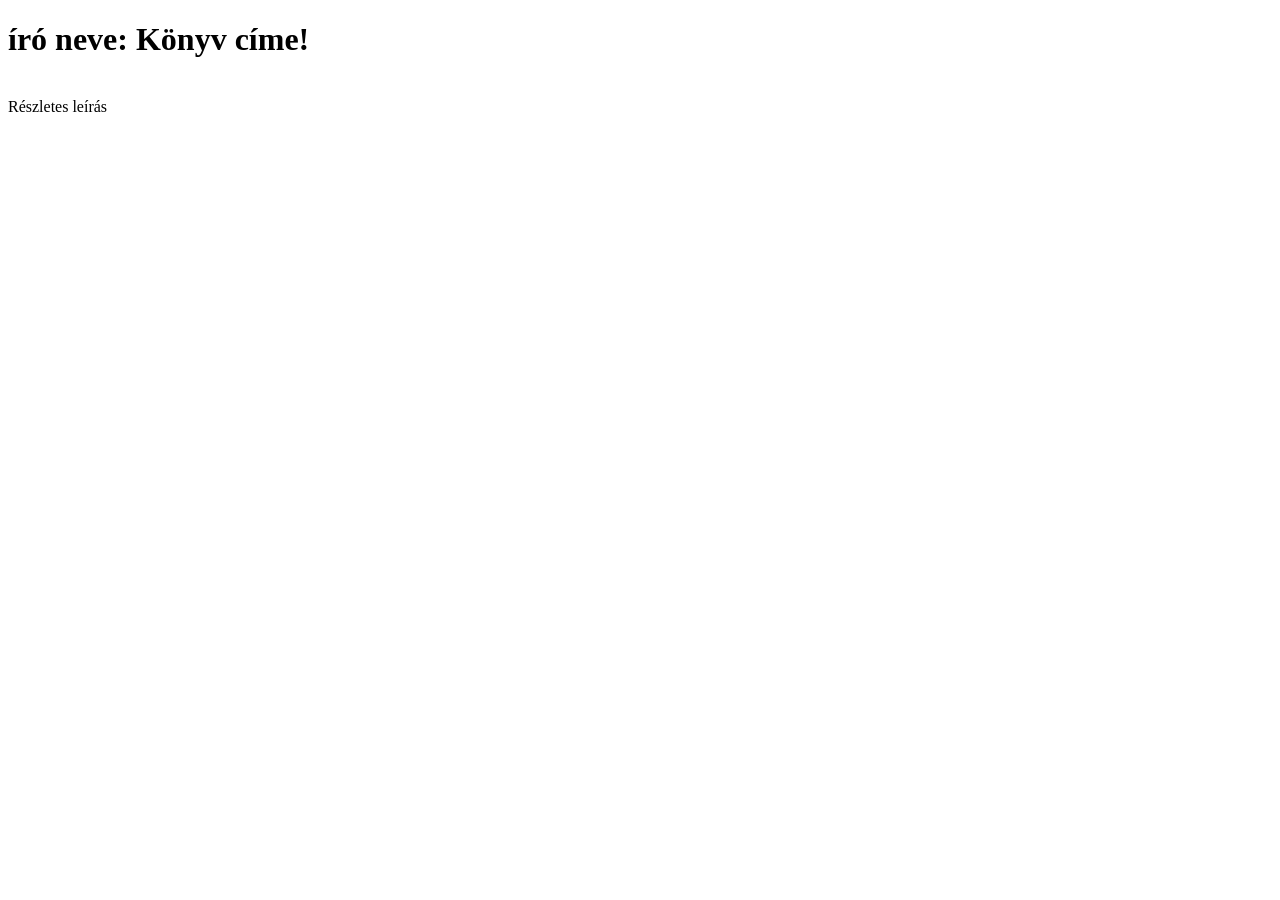
==== Booker/src/main/resources/templates/book.html @ d8579d46 "Moly integráció API-n keresztül" ====
<!DOCTYPE html>
<html xmlns:th="http://www.thymeleaf.org" layout:decorator="layouts/main">
	<head>
	<meta charset="utf-8">
	</head>
	<div id="content1" layout:fragment="content">	
		<div class="container">
			<div id="title">
				<h1>
					<span th:utext="${book.author}">író neve</span>:
					<span th:utext="${book.title}">Könyv címe!</span>
				</h1>
			</div>
			
			<div th:if="${detailed == true}" id="detailed info">
				<div id="cover"><img th:src="${image}"></div>
				<div id="desc" th:utext="${description}">Részletes leírás</div>
			</div>
		</div>		

	</div>
			</html>
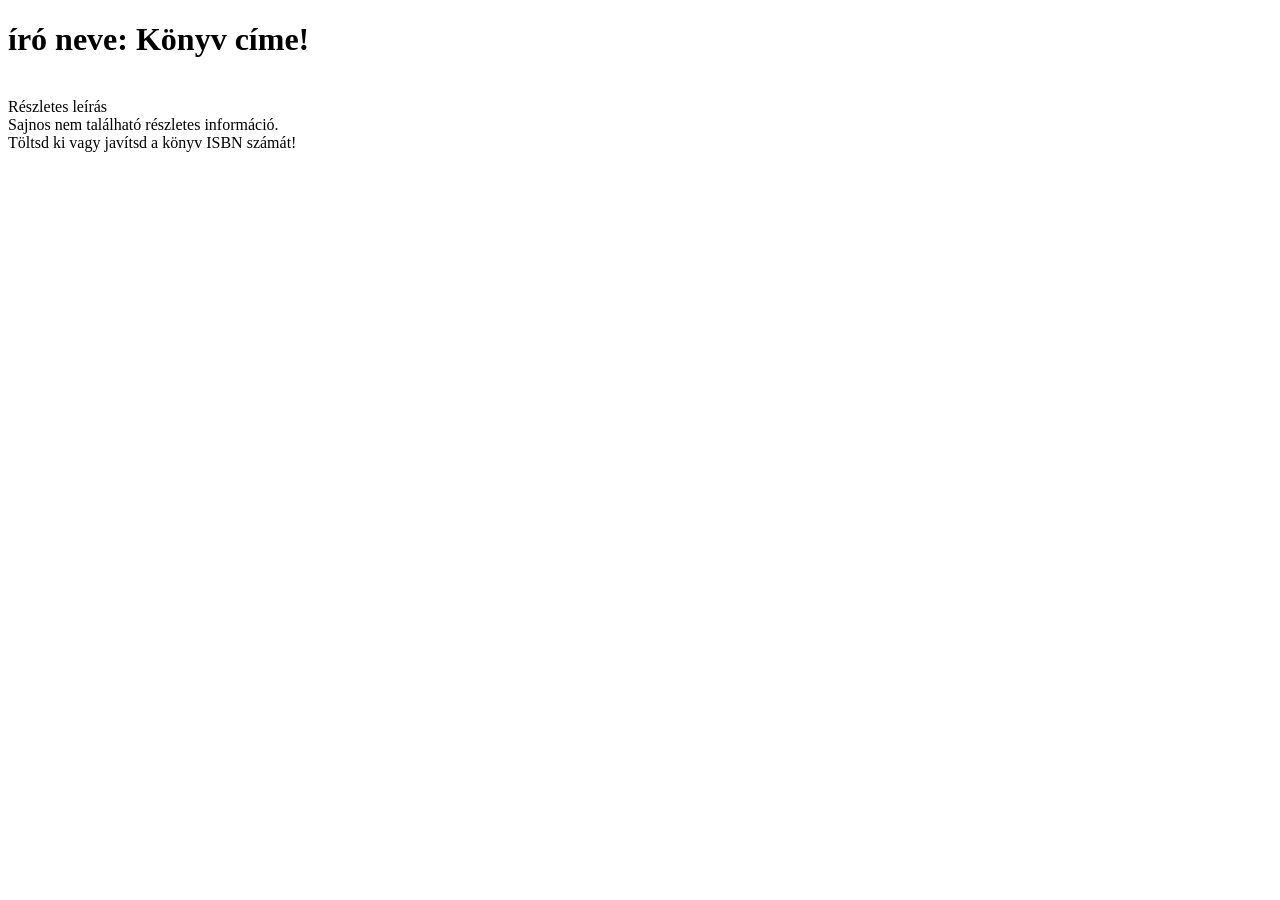
==== commit bedfa273: "Apróbb refactorok" ====
--- a/Booker/src/main/resources/templates/book.html
+++ b/Booker/src/main/resources/templates/book.html
@@ -16,6 +16,10 @@
 				<div id="cover"><img th:src="${image}"></div>
 				<div id="desc" th:utext="${description}">Részletes leírás</div>
 			</div>
+			<div th:if="${detailed == false}" id="detailed info">
+				<div id="desc">Sajnos nem található részletes információ.</div>
+				<div id="desc">Töltsd ki vagy javítsd a könyv ISBN számát!</div>
+			</div>
 		</div>		
 
 	</div>
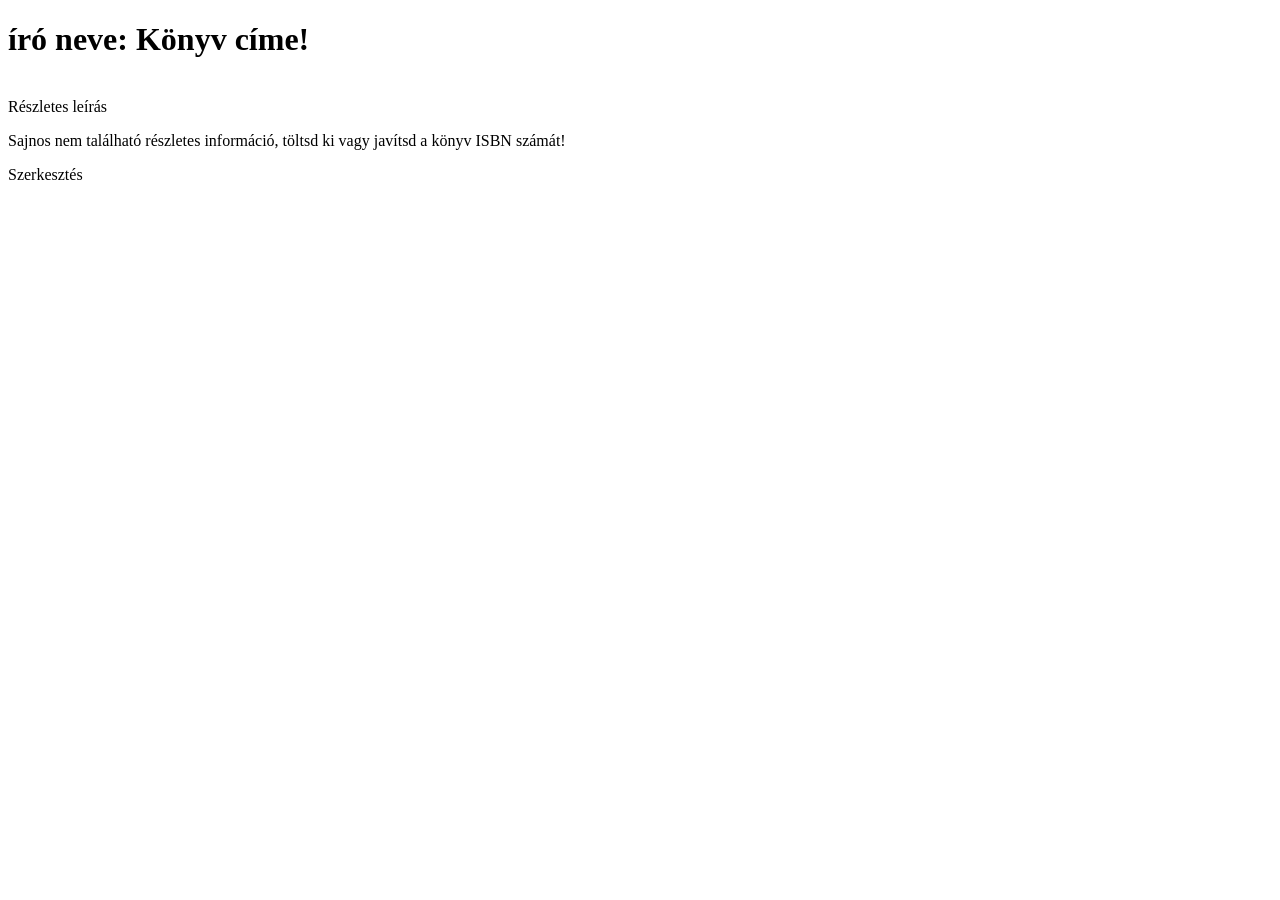
==== commit a6225b3f: "Könyv oldala dizájn változtatás" ====
--- a/Booker/src/main/resources/templates/book.html
+++ b/Booker/src/main/resources/templates/book.html
@@ -5,22 +5,32 @@
 	</head>
 	<div id="content1" layout:fragment="content">	
 		<div class="container">
-			<div id="title">
-				<h1>
-					<span th:utext="${book.author}">író neve</span>:
-					<span th:utext="${book.title}">Könyv címe!</span>
-				</h1>
+			<div class="row">
+				<div id="title">
+					<h1>
+						<span th:utext="${book.author}">író neve</span>:
+						<span th:utext="${book.title}">Könyv címe!</span>
+					</h1>
+				</div>
 			</div>
-			
 			<div th:if="${detailed == true}" id="detailed info">
-				<div id="cover"><img th:src="${image}"></div>
-				<div id="desc" th:utext="${description}">Részletes leírás</div>
+				<div class="row">
+					<div class="col-3">
+						<div id="cover"><img th:src="${image}" style="width: 256px;"></div>
+					</div>
+					<div class="col">
+						<div id="desc" th:utext="${description}">Részletes leírás</div>
+					</div>
+				</div>
 			</div>
-			<div th:if="${detailed == false}" id="detailed info">
-				<div id="desc">Sajnos nem található részletes információ.</div>
-				<div id="desc">Töltsd ki vagy javítsd a könyv ISBN számát!</div>
+			<div class="row">
+				<div class="col">
+					<div th:if="${detailed == false}" id="detailed info">
+						<p>Sajnos nem található részletes információ, töltsd ki vagy javítsd a könyv ISBN számát!</p>
+						<a th:href="@{/edit/{id}(id=${book.id})}">Szerkesztés</a><br>
+					</div>
+				</div>
 			</div>
-		</div>		
-
+		</div>
 	</div>
-			</html>+</html>
